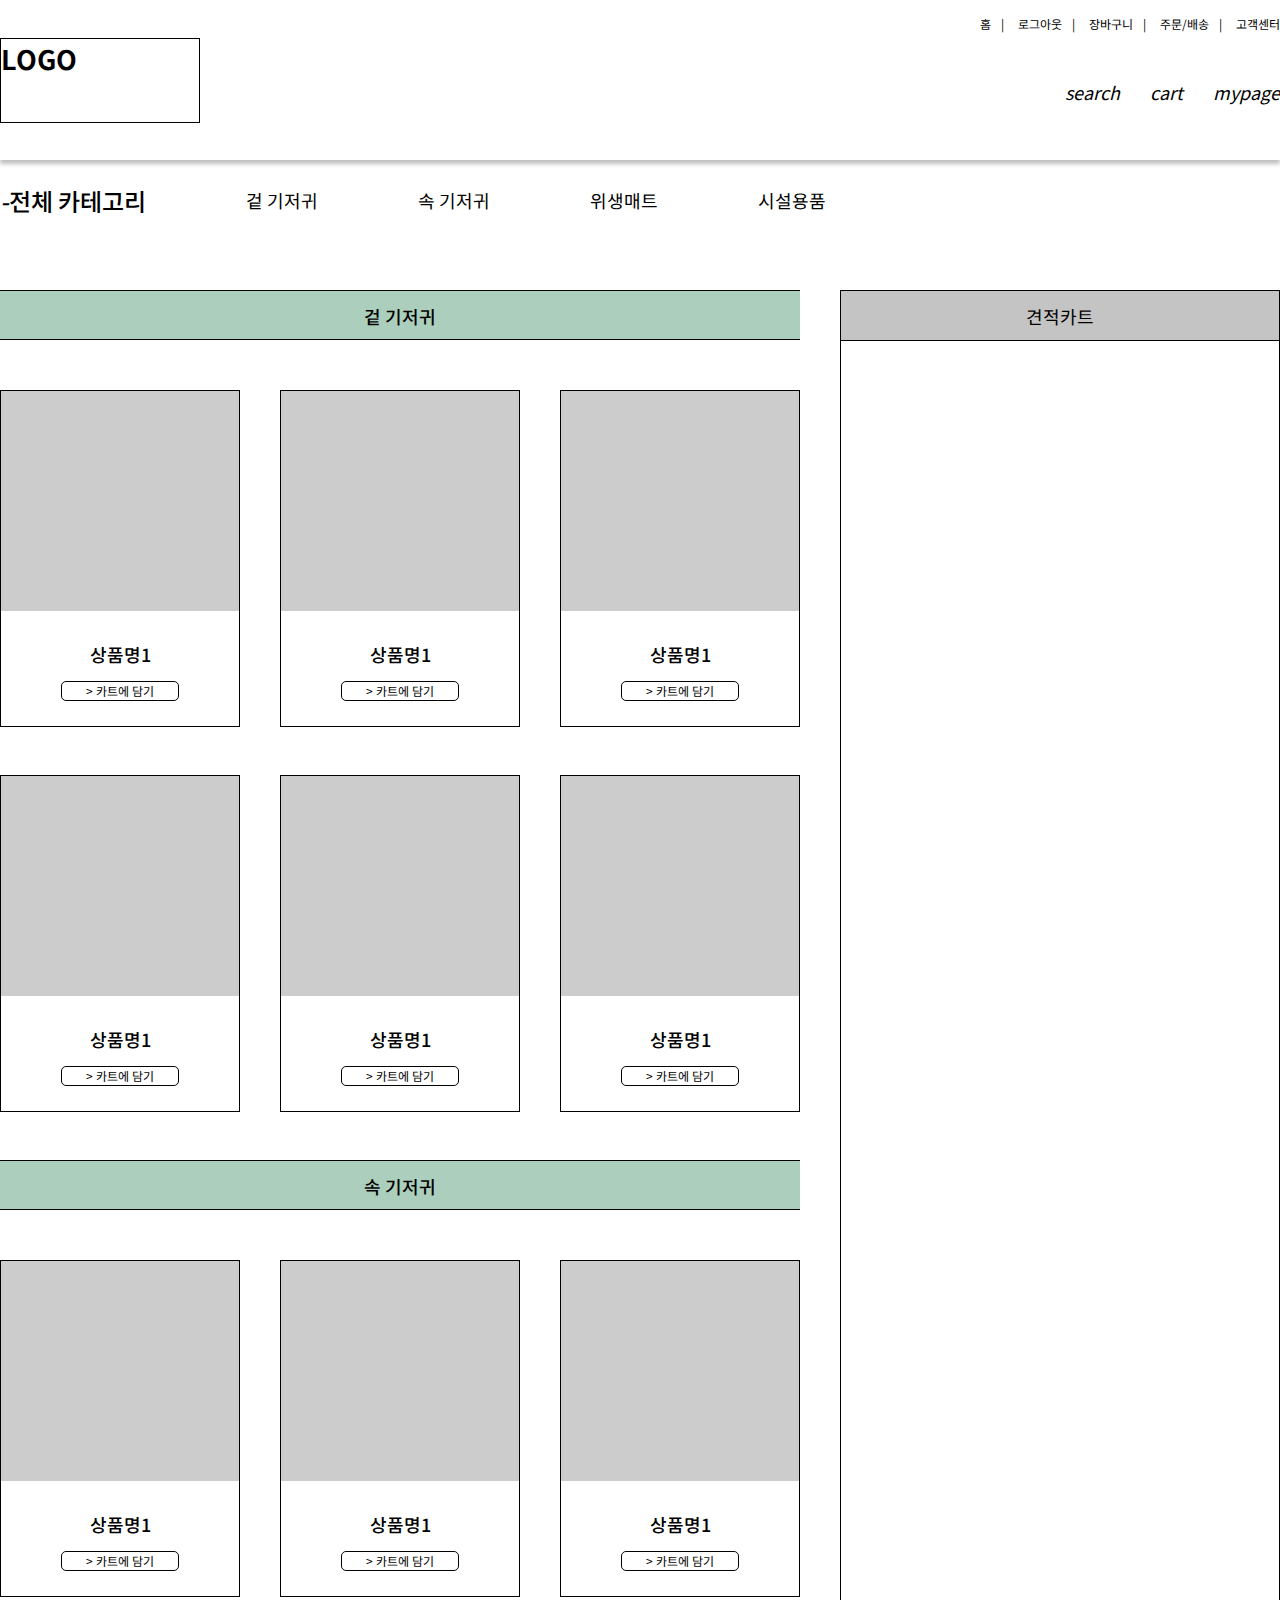
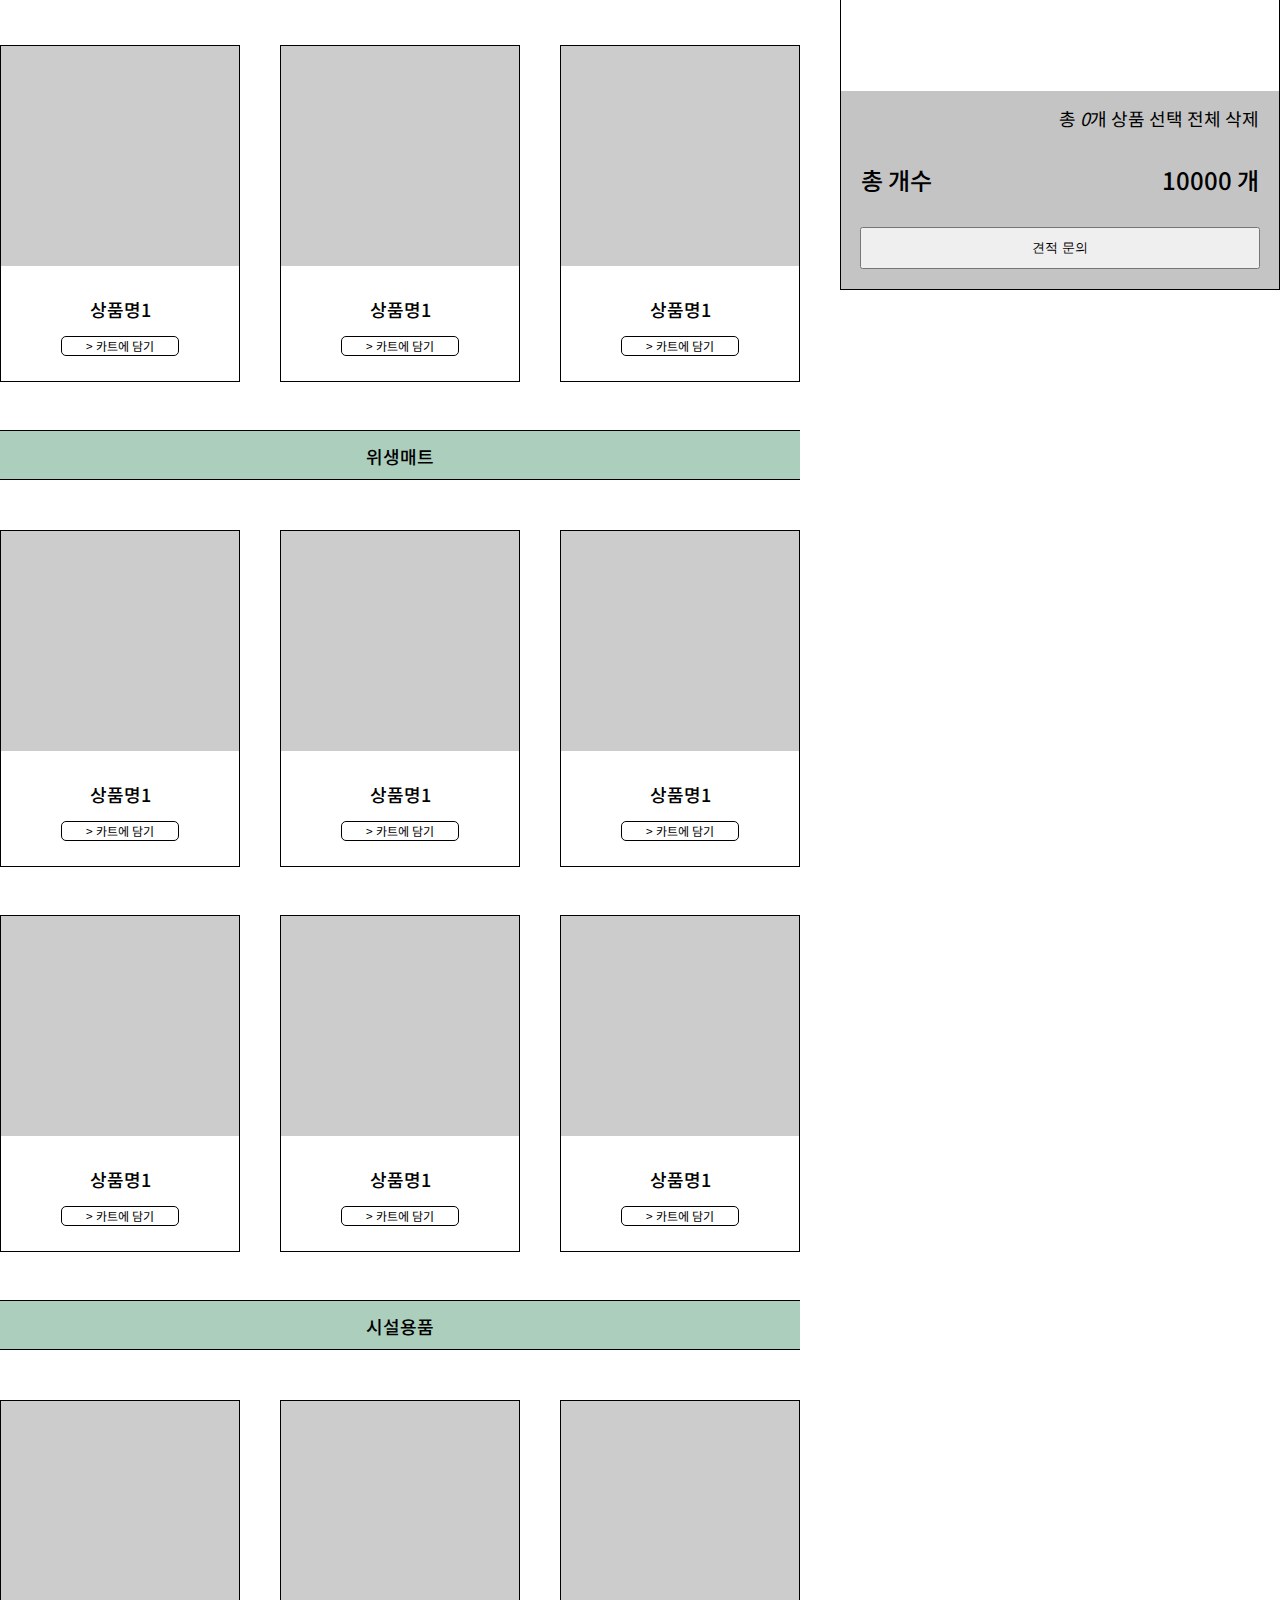
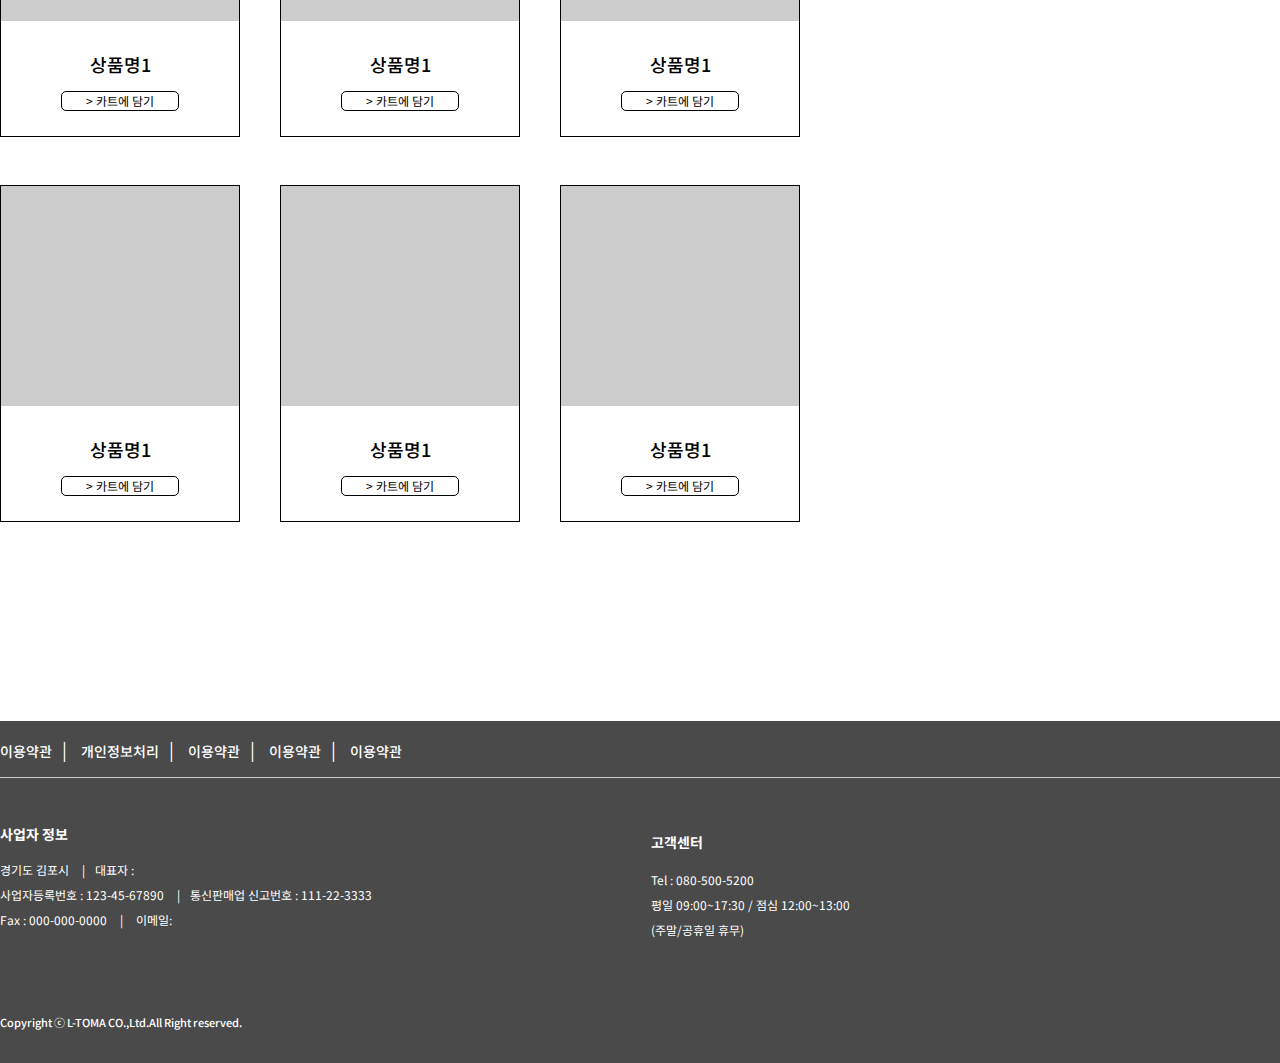
==== index.html @ 598b38d7 "Add files via upload" ====
<!DOCTYPE html>
<html lang="en">
<head>
    <meta charset="UTF-8">
    <meta http-equiv="X-UA-Compatible" content="IE=edge">
    <meta name="viewport" content="width=device-width, initial-scale=1.0">
    <title>logo</title>
    <link href="https://fonts.googleapis.com/css2?family=Noto+Sans+KR:wght@400;500;700&display=swap" rel="stylesheet">
    <link rel="stylesheet" href="style.css">
</head>
<body>
    <section id="head">
        <header>
            <h2 class="logo">
                <a href="#">
                    LOGO
                </a>
            </h2>
            <nav id="top-menu">
                <a href="#">홈</a><span>|</span>
                <a href="#">로그아웃</a><span>|</span>
                <a href="#">장바구니</a><span>|</span>
                <a href="#">주문/배송</a><span>|</span>
                <a href="#">고객센터</a>
            </nav>
            <nav id="gnb">
                <ul>
                    <li><a href="#"><i>search</i></a></li>
                    <li><a href="#"><i>cart</i></a></li>
                    <li><a href="#"><i>mypage</i></a></li>
                </ul>
            </nav>
        </header>
    </section>
    <section id="menu">
        <nav id="category">
            <ul>
                <li class="category-all"><a href="#"><i>-</i>전체 카테고리</a></li>
                <li><a href="#">겉 기저귀</a></li>
                <li><a href="#">속 기저귀</a></li>
                <li><a href="#">위생매트</a></li>
                <li><a href="#">시설용품</a></li>
            </ul>
        </nav>
    </section>

    <section id="contents">
        <div class="product">
            <div class="product-list">
                <div class="main-title">
                    <h2>겉 기저귀</h2>
                </div>
                <div class="item-list">
                    <ul>
                        <li>
                            <div class="card">
                                <a href="#">
                                    <div class="card-img">
                                        <img src="images/" alt="">
                                    </div>
                                    <div class="card-info">
                                        <div class="card-info-name"><a href="#"> 상품명1</a></div>
                                        <div class="card-info-cart"><p>&gt; 카트에 담기</p></div>
                                    </div>
                                </a>
                            </div>
                        </li>
                        <li>
                            <div class="card">
                                <a href="#">
                                    <div class="card-img">
                                        <img src="images/" alt="">
                                    </div>
                                    <div class="card-info">
                                        <div class="card-info-name">상품명1</div>
                                        <div class="card-info-cart"><p>&gt; 카트에 담기</p></div>
                                    </div>
                                </a>
                            </div>
                        </li>
                        <li>
                            <div class="card">
                                <a href="#">
                                    <div class="card-img">
                                        <img src="images/" alt="">
                                    </div>
                                    <div class="card-info">
                                        <div class="card-info-name">상품명1</div>
                                        <div class="card-info-cart"><p>&gt; 카트에 담기</p></div>
                                    </div>
                                </a>
                            </div>
                        </li>
                        <li>
                            <div class="card">
                                <a href="#">
                                    <div class="card-img">
                                        <img src="images/" alt="">
                                    </div>
                                    <div class="card-info">
                                        <div class="card-info-name">상품명1</div>
                                        <div class="card-info-cart"><p>&gt; 카트에 담기</p></div>
                                    </div>
                                </a>
                            </div>
                        </li>
                        <li>
                            <div class="card">
                                <a href="#">
                                    <div class="card-img">
                                        <img src="images/" alt="">
                                    </div>
                                    <div class="card-info">
                                        <div class="card-info-name">상품명1</div>
                                        <div class="card-info-cart"><p>&gt; 카트에 담기</p></div>
                                    </div>
                                </a>
                            </div>
                        </li>
                        <li>
                            <div class="card">
                                <a href="#">
                                    <div class="card-img">
                                        <img src="images/" alt="">
                                    </div>
                                    <div class="card-info">
                                        <div class="card-info-name">상품명1</div>
                                        <div class="card-info-cart"><p>&gt; 카트에 담기</p></div>
                                    </div>
                                </a>
                            </div>
                        </li>
                    </ul>
                </div>
            </div>
            <div class="product">
                <div class="main-title">
                    <h2>속 기저귀</h2>
                </div>
                <div class="item-list">
                    <ul>
                        <li>
                            <div class="card">
                                <a href="#">
                                    <div class="card-img">
                                        <img src="images/" alt="">
                                    </div>
                                    <div class="card-info">
                                        <div class="card-info-name">상품명1</div>
                                        <div class="card-info-cart"><p>&gt; 카트에 담기</p></div>
                                    </div>
                                </a>
                            </div>
                        </li>
                        <li>
                            <div class="card">
                                <a href="#">
                                    <div class="card-img">
                                        <img src="images/" alt="">
                                    </div>
                                    <div class="card-info">
                                        <div class="card-info-name">상품명1</div>
                                        <div class="card-info-cart"><p>&gt; 카트에 담기</p></div>
                                    </div>
                                </a>
                            </div>
                        </li>
                        <li>
                            <div class="card">
                                <a href="#">
                                    <div class="card-img">
                                        <img src="images/" alt="">
                                    </div>
                                    <div class="card-info">
                                        <div class="card-info-name">상품명1</div>
                                        <div class="card-info-cart"><p>&gt; 카트에 담기</p></div>
                                    </div>
                                </a>
                            </div>
                        </li>
                        <li>
                            <div class="card">
                                <a href="#">
                                    <div class="card-img">
                                        <img src="images/" alt="">
                                    </div>
                                    <div class="card-info">
                                        <div class="card-info-name">상품명1</div>
                                        <div class="card-info-cart"><p>&gt; 카트에 담기</p></div>
                                    </div>
                                </a>
                            </div>
                        </li>
                        <li>
                            <div class="card">
                                <a href="#">
                                    <div class="card-img">
                                        <img src="images/" alt="">
                                    </div>
                                    <div class="card-info">
                                        <div class="card-info-name">상품명1</div>
                                        <div class="card-info-cart"><p>&gt; 카트에 담기</p></div>
                                    </div>
                                </a>
                            </div>
                        </li>
                        <li>
                            <div class="card">
                                <a href="#">
                                    <div class="card-img">
                                        <img src="images/" alt="">
                                    </div>
                                    <div class="card-info">
                                        <div class="card-info-name">상품명1</div>
                                        <div class="card-info-cart"><p>&gt; 카트에 담기</p></div>
                                    </div>
                                </a>
                            </div>
                        </li>
                    </ul>
                </div>
            </div>
            <div class="product">
                <div class="main-title">
                    <h2>위생매트</h2>
                </div>
                <div class="item-list">
                    <ul>
                        <li>
                            <div class="card">
                                <a href="#">
                                    <div class="card-img">
                                        <img src="images/" alt="">
                                    </div>
                                    <div class="card-info">
                                        <div class="card-info-name">상품명1</div>
                                        <div class="card-info-cart"><p>&gt; 카트에 담기</p></div>
                                    </div>
                                </a>
                            </div>
                        </li>
                        <li>
                            <div class="card">
                                <a href="#">
                                    <div class="card-img">
                                        <img src="images/" alt="">
                                    </div>
                                    <div class="card-info">
                                        <div class="card-info-name">상품명1</div>
                                        <div class="card-info-cart"><p>&gt; 카트에 담기</p></div>
                                    </div>
                                </a>
                            </div>
                        </li>
                        <li>
                            <div class="card">
                                <a href="#">
                                    <div class="card-img">
                                        <img src="images/" alt="">
                                    </div>
                                    <div class="card-info">
                                        <div class="card-info-name">상품명1</div>
                                        <div class="card-info-cart"><p>&gt; 카트에 담기</p></div>
                                    </div>
                                </a>
                            </div>
                        </li>
                        <li>
                            <div class="card">
                                <a href="#">
                                    <div class="card-img">
                                        <img src="images/" alt="">
                                    </div>
                                    <div class="card-info">
                                        <div class="card-info-name">상품명1</div>
                                        <div class="card-info-cart"><p>&gt; 카트에 담기</p></div>
                                    </div>
                                </a>
                            </div>
                        </li>
                        <li>
                            <div class="card">
                                <a href="#">
                                    <div class="card-img">
                                        <img src="images/" alt="">
                                    </div>
                                    <div class="card-info">
                                        <div class="card-info-name">상품명1</div>
                                        <div class="card-info-cart"><p>&gt; 카트에 담기</p></div>
                                    </div>
                                </a>
                            </div>
                        </li>
                        <li>
                            <div class="card">
                                <a href="#">
                                    <div class="card-img">
                                        <img src="images/" alt="">
                                    </div>
                                    <div class="card-info">
                                        <div class="card-info-name">상품명1</div>
                                        <div class="card-info-cart"><p>&gt; 카트에 담기</p></div>
                                    </div>
                                </a>
                            </div>
                        </li>
                    </ul>
                </div>
            </div>
            <div class="product">
                <div class="main-title">
                    <h2>시설용품</h2>
                </div>
                <div class="item-list">
                    <ul>
                        <li>
                            <div class="card">
                                <a href="#">
                                    <div class="card-img">
                                        <img src="images/" alt="">
                                    </div>
                                    <div class="card-info">
                                        <div class="card-info-name">상품명1</div>
                                        <div class="card-info-cart"><p>&gt; 카트에 담기</p></div>
                                    </div>
                                </a>
                            </div>
                        </li>
                        <li>
                            <div class="card">
                                <a href="#">
                                    <div class="card-img">
                                        <img src="images/" alt="">
                                    </div>
                                    <div class="card-info">
                                        <div class="card-info-name">상품명1</div>
                                        <div class="card-info-cart"><p>&gt; 카트에 담기</p></div>
                                    </div>
                                </a>
                            </div>
                        </li>
                        <li>
                            <div class="card">
                                <a href="#">
                                    <div class="card-img">
                                        <img src="images/" alt="">
                                    </div>
                                    <div class="card-info">
                                        <div class="card-info-name">상품명1</div>
                                        <div class="card-info-cart"><p>&gt; 카트에 담기</p></div>
                                    </div>
                                </a>
                            </div>
                        </li>
                        <li>
                            <div class="card">
                                <a href="#">
                                    <div class="card-img">
                                        <img src="images/" alt="">
                                    </div>
                                    <div class="card-info">
                                        <div class="card-info-name">상품명1</div>
                                        <div class="card-info-cart"><p>&gt; 카트에 담기</p></div>
                                    </div>
                                </a>
                            </div>
                        </li>
                        <li>
                            <div class="card">
                                <a href="#">
                                    <div class="card-img">
                                        <img src="images/" alt="">
                                    </div>
                                    <div class="card-info">
                                        <div class="card-info-name">상품명1</div>
                                        <div class="card-info-cart"><p>&gt; 카트에 담기</p></div>
                                    </div>
                                </a>
                            </div>
                        </li>
                        <li>
                            <div class="card">
                                <a href="#">
                                    <div class="card-img">
                                        <img src="images/" alt="">
                                    </div>
                                    <div class="card-info">
                                        <div class="card-info-name">상품명1</div>
                                        <div class="card-info-cart"><p>&gt; 카트에 담기</p></div>
                                    </div>
                                </a>
                            </div>
                        </li>
                    </ul>
                </div>
            </div>
        </div>
        <div class="cart">
            <div class="cart-title">
                <h2>견적카트</h2>
            </div>
            <div class="estimateMainWish"></div>
            <div class="cart-total">
                <div class="cart-top-area">
                    <span>총 <em>0</em>개 상품 선택</span>
                    <a href="#" onclick="estimateMainWish.reset(); return false;" class="btn-delete">전체 삭제</a>
                </div>
                <div class="cart-total-price">
                    <h3>총 개수</h3>
                    <p class="cart-total-price-won"><span id="totalprice">10000</span> 개</p>
                </div>
                <div class="cart-total-go">
                    <ul>
                        <li><button>견적 문의</button></li>
                    </ul>
                </div>
            </div>
        </div>
    </section>

    <footer>
        <div id="footer">
            <div class="footer-top">
                <a href="#">이용약관</a><span>|</span>
                <a href="#">개인정보처리</a><span>|</span>
                <a href="#">이용약관</a><span>|</span>
                <a href="#">이용약관</a><span>|</span>
                <a href="#">이용약관</a>
            </div>
            <div class="footer-middle">
                <div class="footer-left">
                    <h3>사업자 정보</h3>
                    <address>
                        <ul>
                            <li>경기도 김포시 <span>|</span>대표자 : </li>
                            <li>사업자등록번호 : 123-45-67890 <span>|</span>통신판매업 신고번호 : 111-22-3333</li>
                            <li>Fax : 000-000-0000 <span>|</span>     이메일:</li>
                        </ul>
                    </address>
                </div>
                <div class="footer-right">
                    <h3><a href="#">
                        고객센터</a></h3>
                    <address>
                        <ul>
                            <li>Tel : 080-500-5200
                            </li>
                            <li>평일 09:00~17:30 / 점심 12:00~13:00</li>
                            <li>(주말/공휴일 휴무)</li>
                        </ul>
                    </address>
                </div>
            </div>
            <div class="footer-bottom">
                <p>Copyright  ⓒ L-TOMA CO.,Ltd.All Right reserved.</p>
            </div>
        </div>
    </footer>
</body>
</html>
---- style.css ----
* {
    margin: 0;
    padding: 0;
    box-sizing: border-box;
}

ul {
    list-style-type: none;
}

a {
    text-decoration: none;
    color: #000;
}

body {
    font-family: 'Noto Sans KR', sans-serif;
    font-weight: 400;
    font-size: 18px;

}

#head {
    width: 100%;
    box-shadow: 0px 4px 4px rgba(0, 0, 0, 0.25);
}

header {
    width: 1280px;
    /* background: #ccc; */
    height: 160px;
    margin: 0 auto;
    position: relative;
}

header .logo {
    width: 200px;
    height: 85px;
    position: absolute;
    top: 38px;
    left: 0px;
    border: 1px solid #000;
}

header #top-menu {
    position: absolute;
    right: 0;
    top: 8px;
}

#top-menu span {
    margin-right: 10px;
    margin-left: 10px;
    font-size: 12px;
}

#top-menu a {
    font-size: 12px;
}

#gnb {
    position: absolute;
    right: 0;
    top: 79px;
}

#gnb > ul > li {
    float: left;
    margin-left: 30px;
    /* min-width: 100px; */
    /* text-align: center; */
    
}

#menu #category {
    width: 1280px;
    height: 80px;
    margin: 0 auto;
    margin-bottom: 50px;
}

#category > ul > li {
    float: left;
    margin-right: 100px;
    text-align: center;
    padding-top: 27px;
}

#category > ul > .category-all > a {
    font-size: 24px;
    font-weight: 500;
}

#category > ul > .category-all {
    padding-top: 23px;
}

/* 컨텐츠 영역 */
#contents {
    width: 1280px;
    height: 3431px;
    margin: 0 auto;
    margin-bottom: 200px;
}

.product {
    width: 800px;
    float: left;
    margin-right: 40px;
    /* background: #ccc; */
}

.product .main-title {
    text-align: center;
    height: 50px;
    border-top: 1px solid #000;
    border-bottom: 1px solid #000;
    padding-top: 12px;
    background: #accebc;
    margin-bottom: 50px;
}

.product .main-title h2 {
    font-weight: 500;
    font-size: 18px;
}

.item-list ul li {
    width: 240px;
    height: 335px;
    margin-right: 40px;
    float: left;
}

.item-list ul li:nth-child(3n) {
    margin-right: 0;
}

.card {
    border: 1px solid #000;
}

.item-list > ul > li {
    margin-bottom: 50px;
}

.card .card-img {
    width: 238px;
    height: 220px;
    background: #ccc;
}

.card .card-info {
    padding-top: 30px;
    padding-bottom: 25px;
    text-align: center;
}

.card .card-info .card-info-name {
    font-weight: 500;
    font-size: 18px;
    margin-bottom: 14px;
}

.card .card-info .card-info-cart {
    width: 118px;
    height: 20px;
    margin: 0 auto;
    text-align: center;
    border: 1px solid #000;
    border-radius: 5px;
}

.card .card-info .card-info-cart p {
    font-weight: 400;
    font-size: 12px;
}

.cart {
    float: left;
    width: 440px;
    height: 1600px;
    background: #c4c4c4;
    border: 1px solid #000;
}

.cart > .cart-title {
    height: 50px;
    text-align: center;
    background: #c4c4c4;
    padding-top: 12px;
    border-bottom: 1px solid #000;
}

.cart > .cart-title > h2 {
    font-weight: 400;
    font-size: 18px;
}

.cart > .estimateMainWish {
    height: 1350px;
    background: #fff;
}

.cart > .cart-total {
    height: 197px;
}

.cart-total > .cart-top-area {
    text-align: right;
    margin-top: 14px;
    margin-right: 20px;
}

.cart-total > .cart-total-price {
    margin-top: 31px;
    height: 35px;

}

.cart-total > .cart-total-price > h3 {
    margin-left: 20px;
    font-weight: 500;
    font-size: 24px;
    float: left;
}

.cart-total > .cart-total-price > .cart-total-price-won {
    font-weight: 500;
    font-size: 24px;
    float: right;
    margin-right: 20px;
    
}

.cart-total > .cart-total-go {
    margin-top: 30px;
    text-align: center;
}

.cart-total > .cart-total-go button {
    padding: 10px;
    width: 400px;
}

/* 푸터 */
footer {
    background: #4a4a4a;
    width: 100%;
}

#footer {
    width: 1280px;
    height: 342px;
    margin: 0 auto;
    color: #fff;
}

.footer-top {
    padding-top: 15px;
    padding-bottom: 15px;
    border-bottom: 1px solid #ccc;
}

.footer-top > a {
    font-size: 14px;
    font-weight: 500;
}

.footer-top > span {
    margin-left: 10px;
    margin-right: 10px;
    font-weight: 14px;
}

.footer-middle{
    height: 200px;
    padding: 46px 0;
}

.footer-left {
    float: left;
    margin-right: 279px;
}

address > ul > li > span {
    margin-right: 10px;
    margin-left: 10px;
    font-size: 12px;
}

.footer-left > h3 {
    font-size: 14px;
    font-weight: 700;
    margin-bottom: 13px;
}

.footer-left > address > ul > li {
    font-size: 12px;
    font-weight: 400;
    line-height: 25px;
    font-style: normal;
}

.footer-right {
    float: left;
}

.footer-right > h3 > a {
    font-size: 14px;
    font-weight: 700;
}

.footer-right > h3 {
    margin-bottom: 13px;
}

.footer-right > address > ul > li {
    font-size: 12px;
    font-weight: 400;
    line-height: 25px;
    font-style: normal;
}

footer > span {
    color: #fff;
}

#footer a {
    color: #fff;
}

.footer-bottom {
    margin-top: 36px;
}

.footer-bottom > p {
    font-weight: 500;
    font-size: 11px;
}
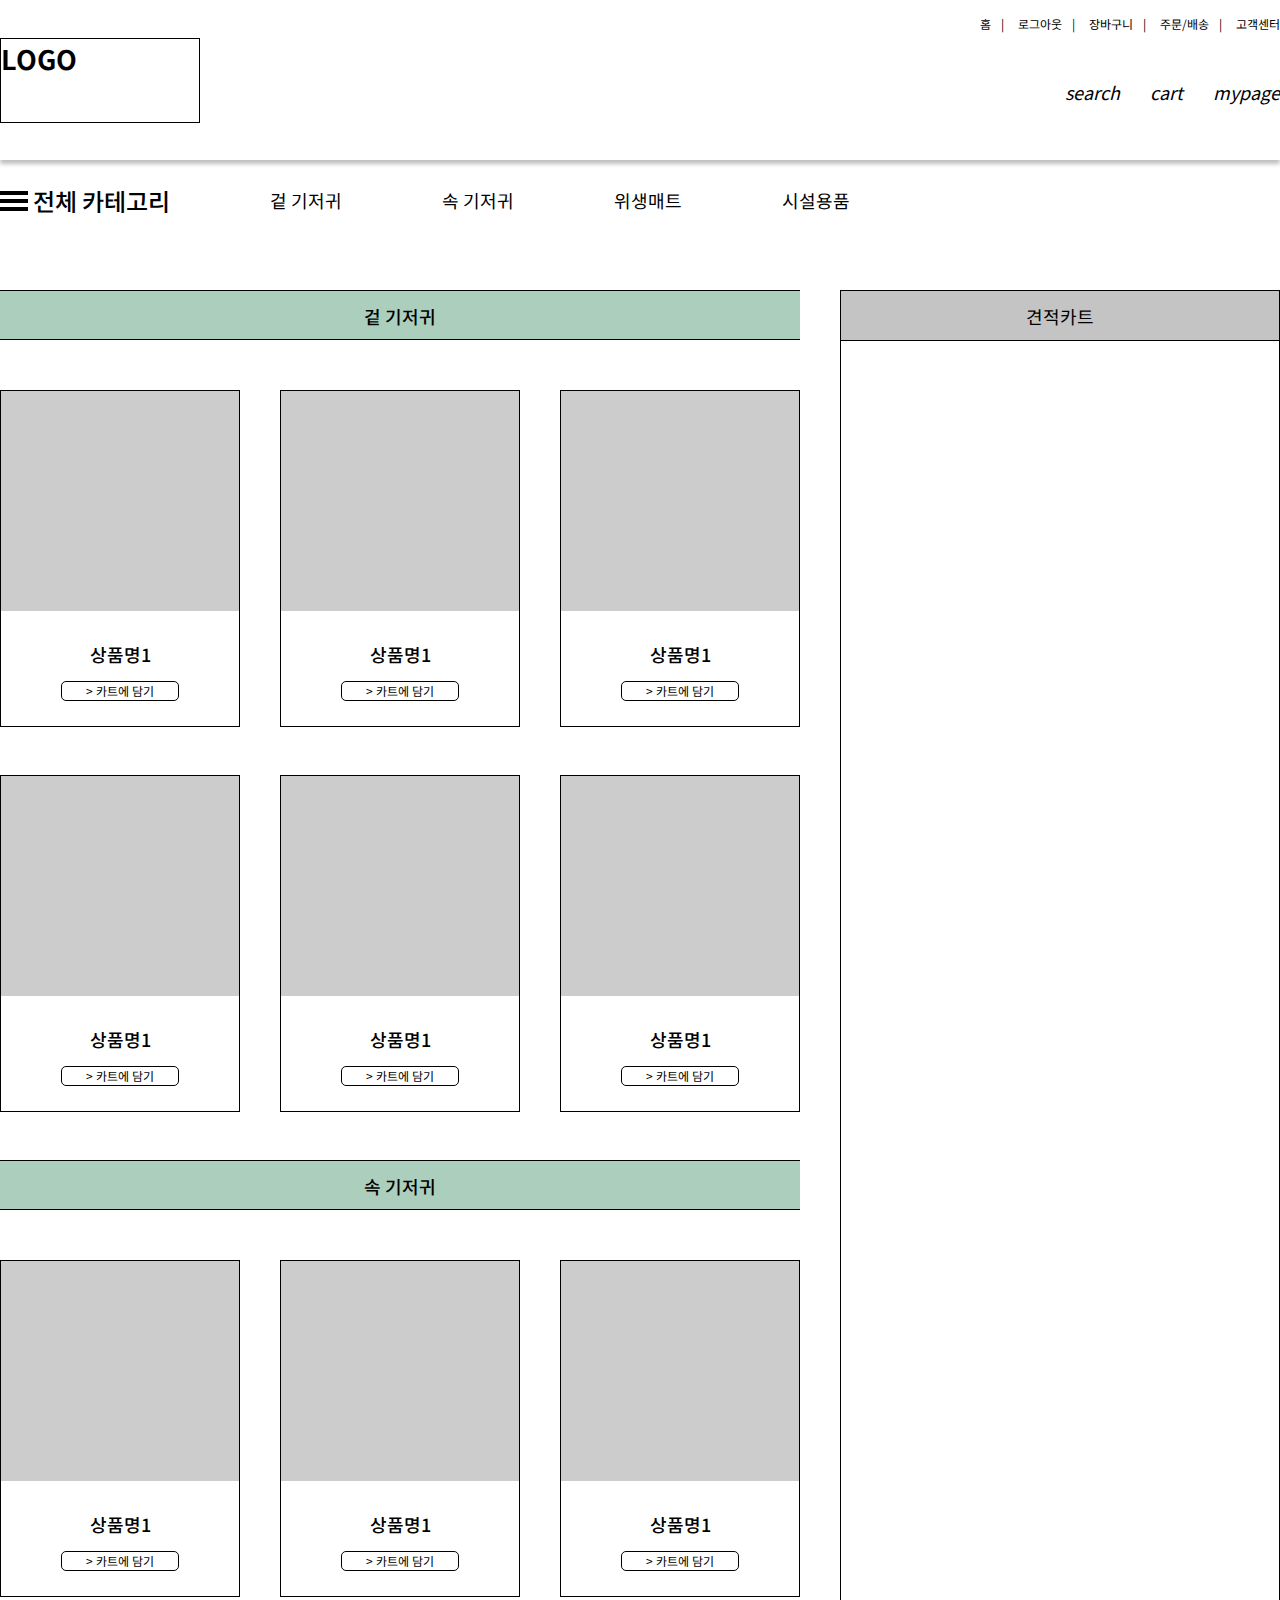
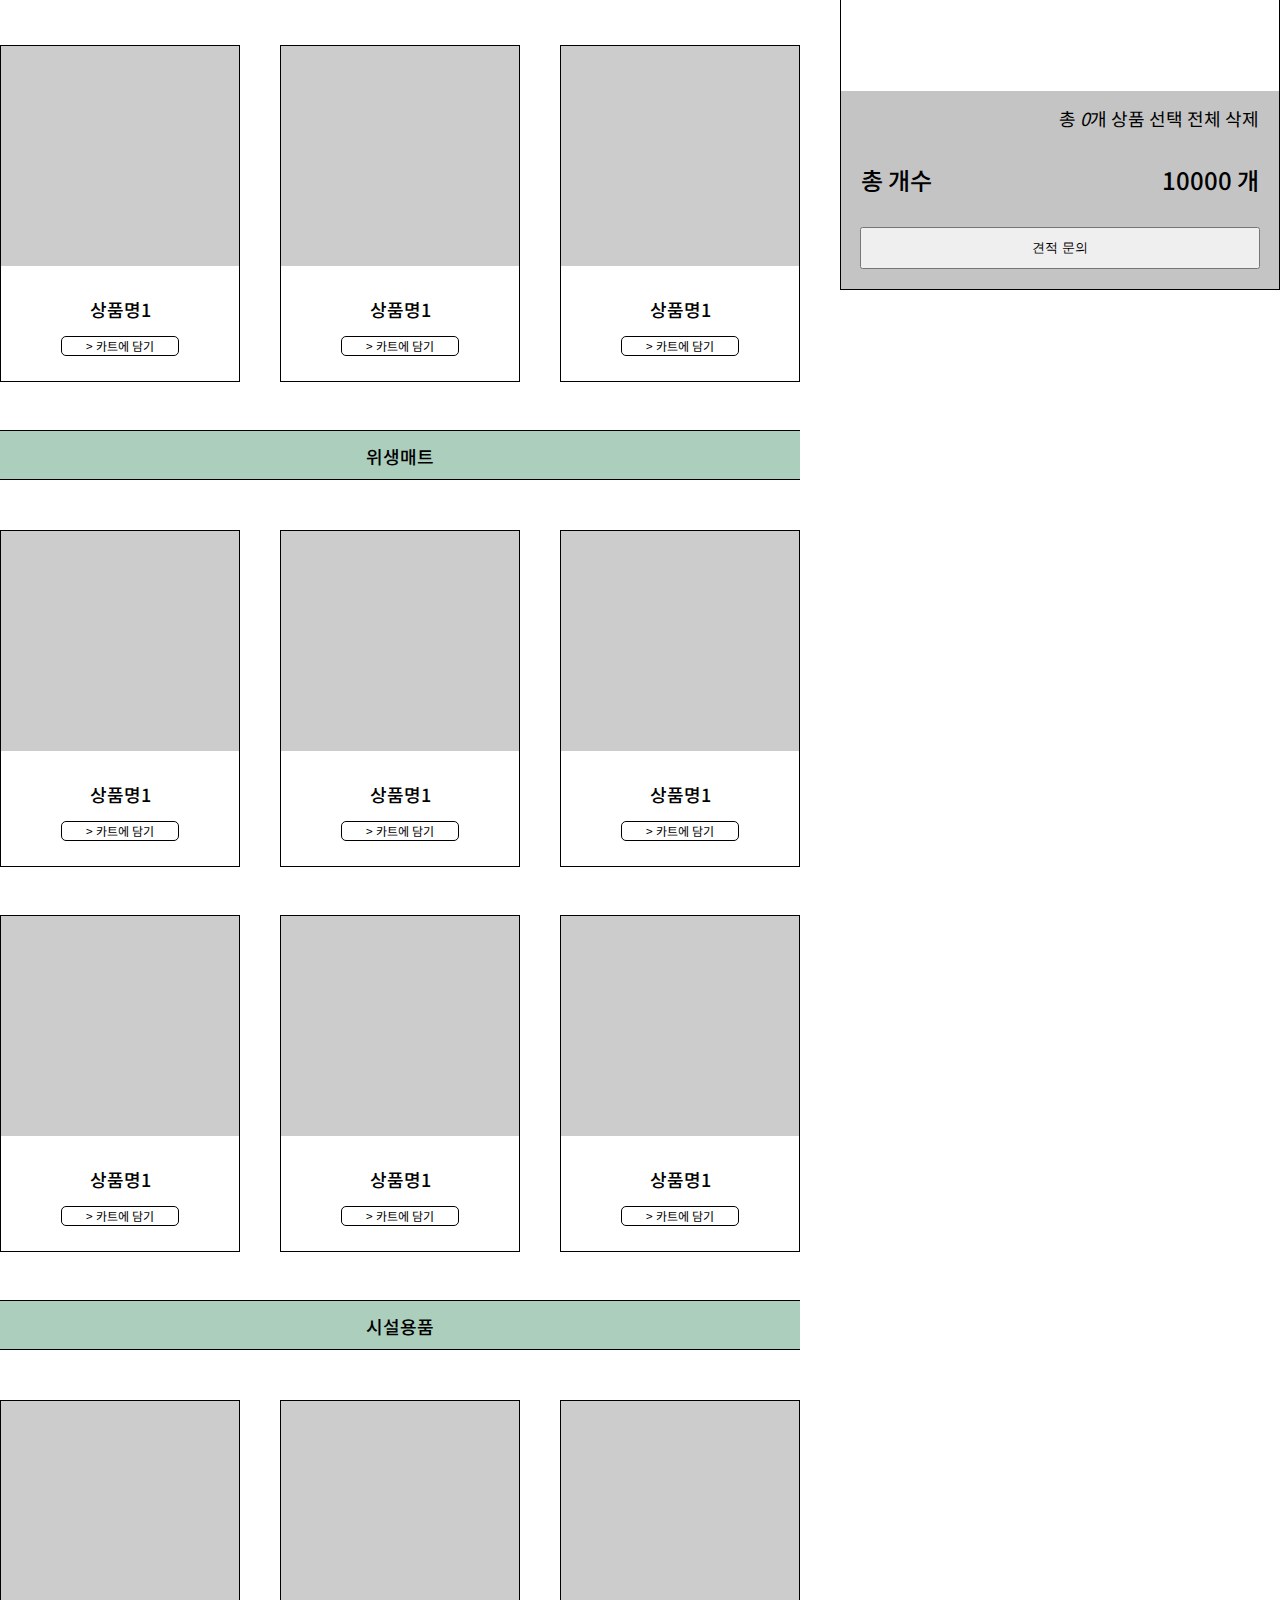
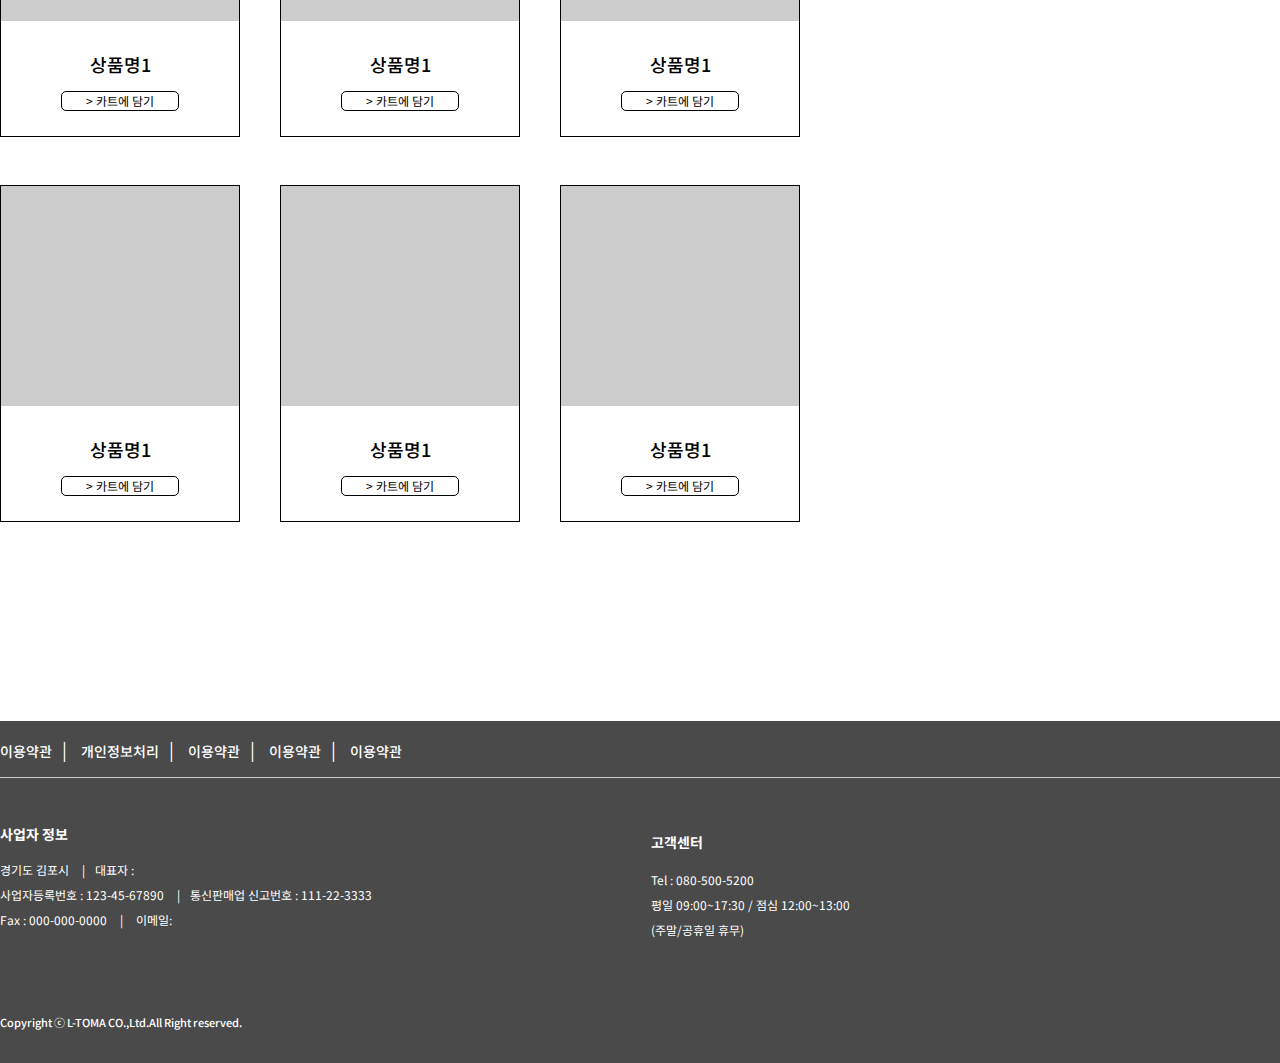
==== commit ffa41098: "Add files via upload" ====
--- a/index.html
+++ b/index.html
@@ -35,7 +35,7 @@
     <section id="menu">
         <nav id="category">
             <ul>
-                <li class="category-all"><a href="#"><i>-</i>전체 카테고리</a></li>
+                <li class="category-all"><a href="#"><img src="toggle-menu.svg" alt=""> 전체 카테고리</a></li>
                 <li><a href="#">겉 기저귀</a></li>
                 <li><a href="#">속 기저귀</a></li>
                 <li><a href="#">위생매트</a></li>
--- a/style.css
+++ b/style.css
@@ -69,7 +69,6 @@
     margin-left: 30px;
     /* min-width: 100px; */
     /* text-align: center; */
-    
 }
 
 #menu #category {
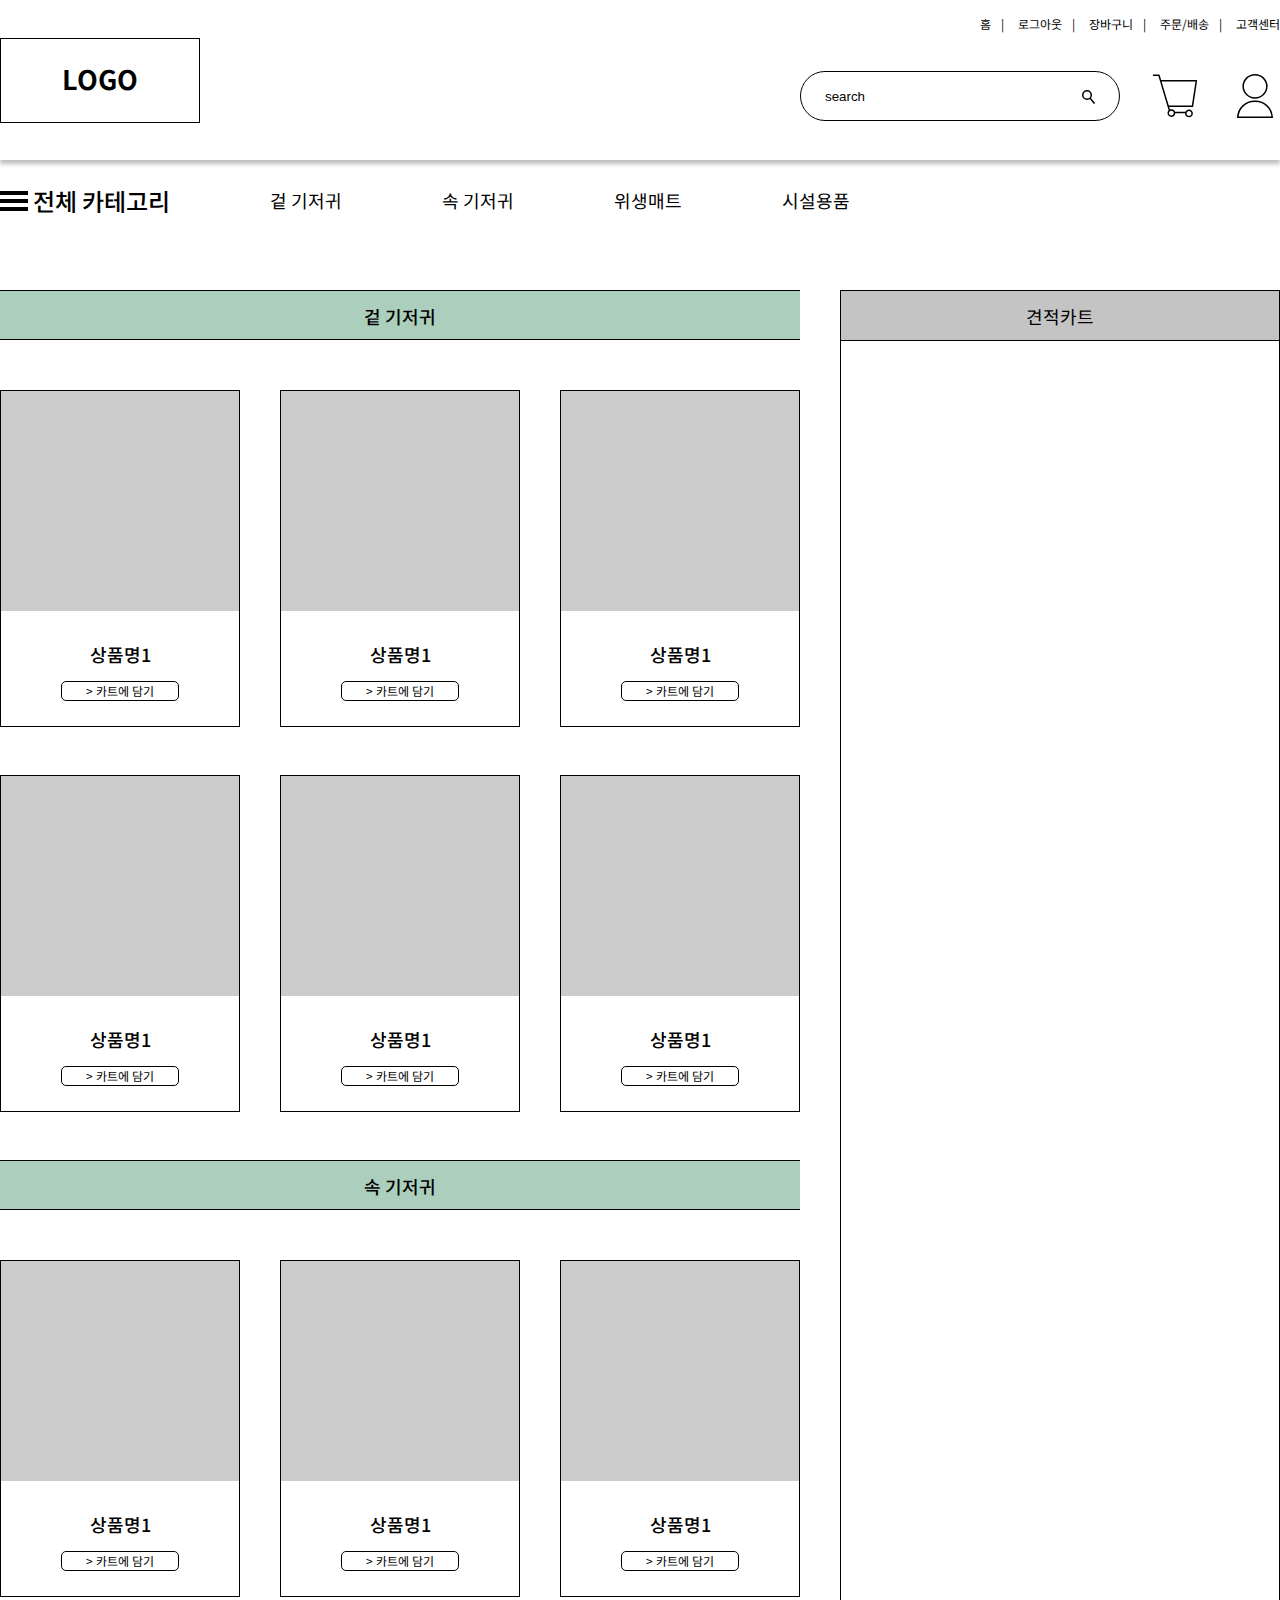
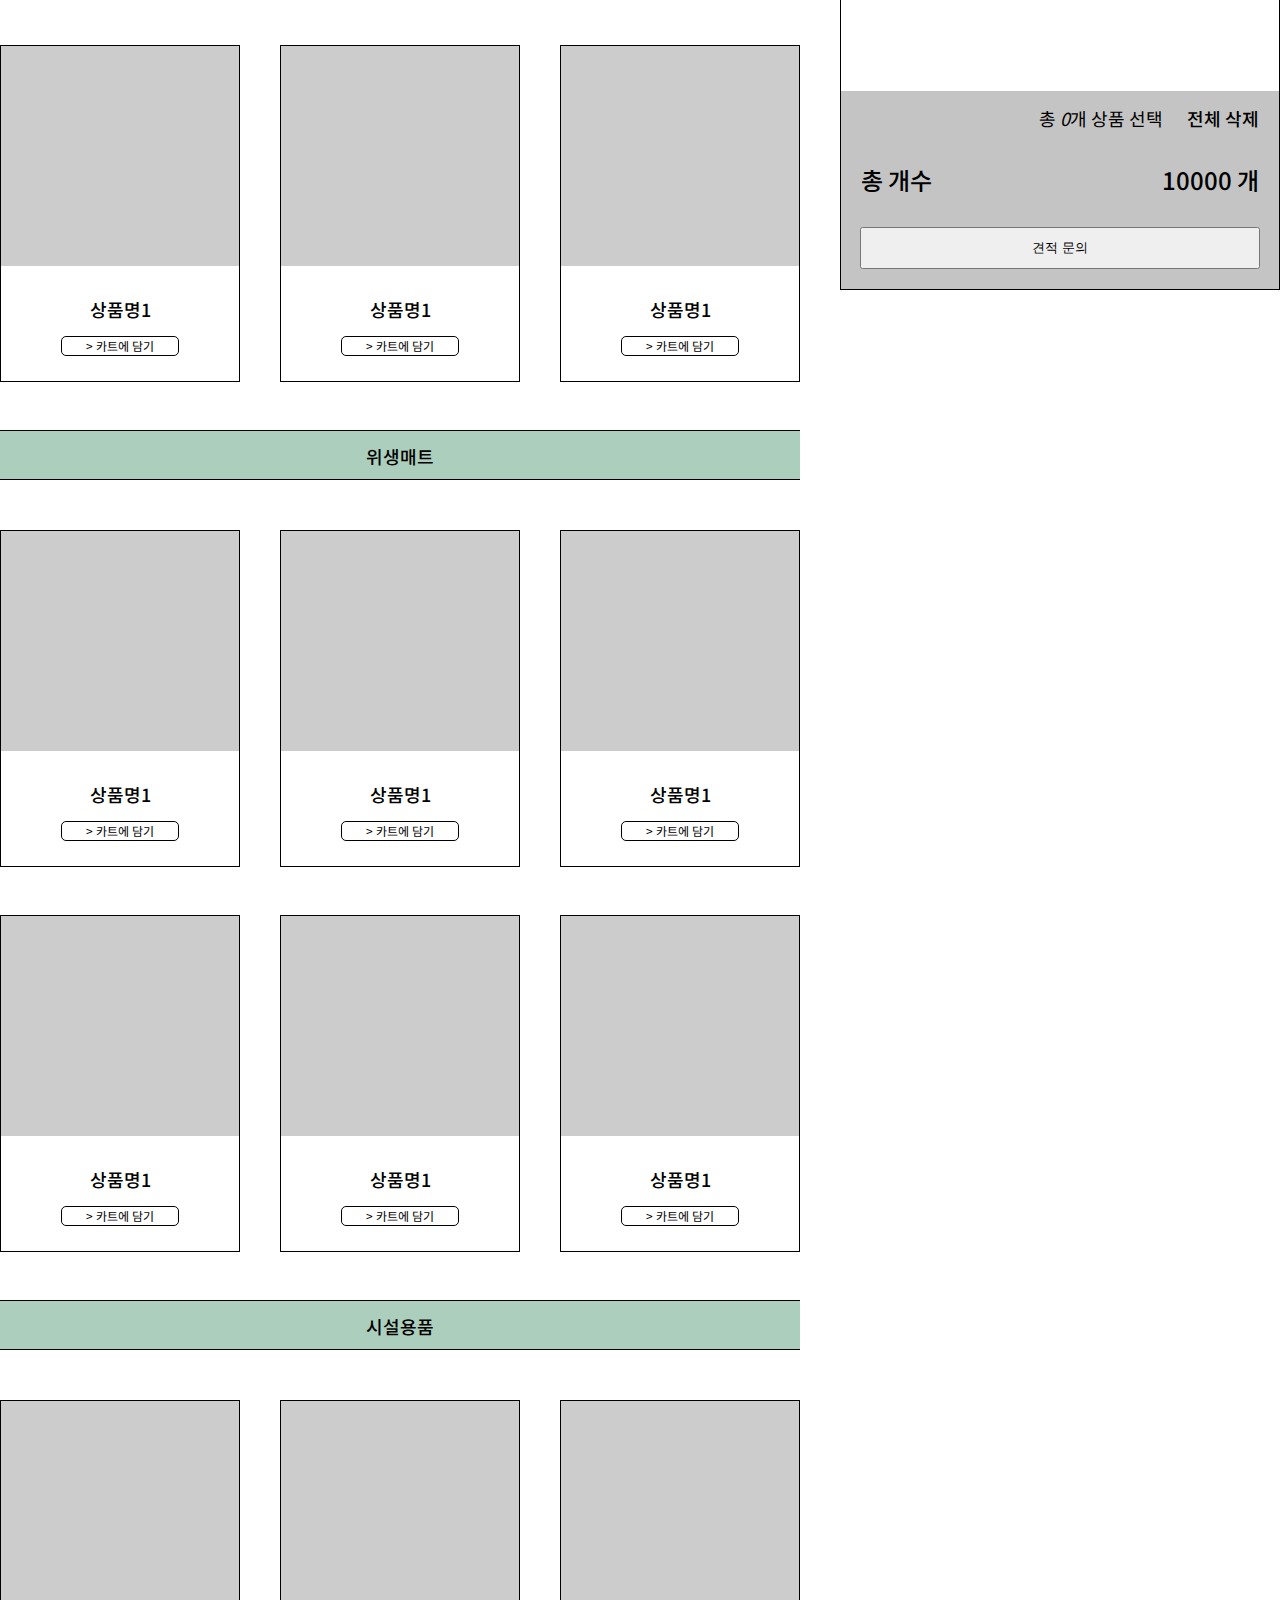
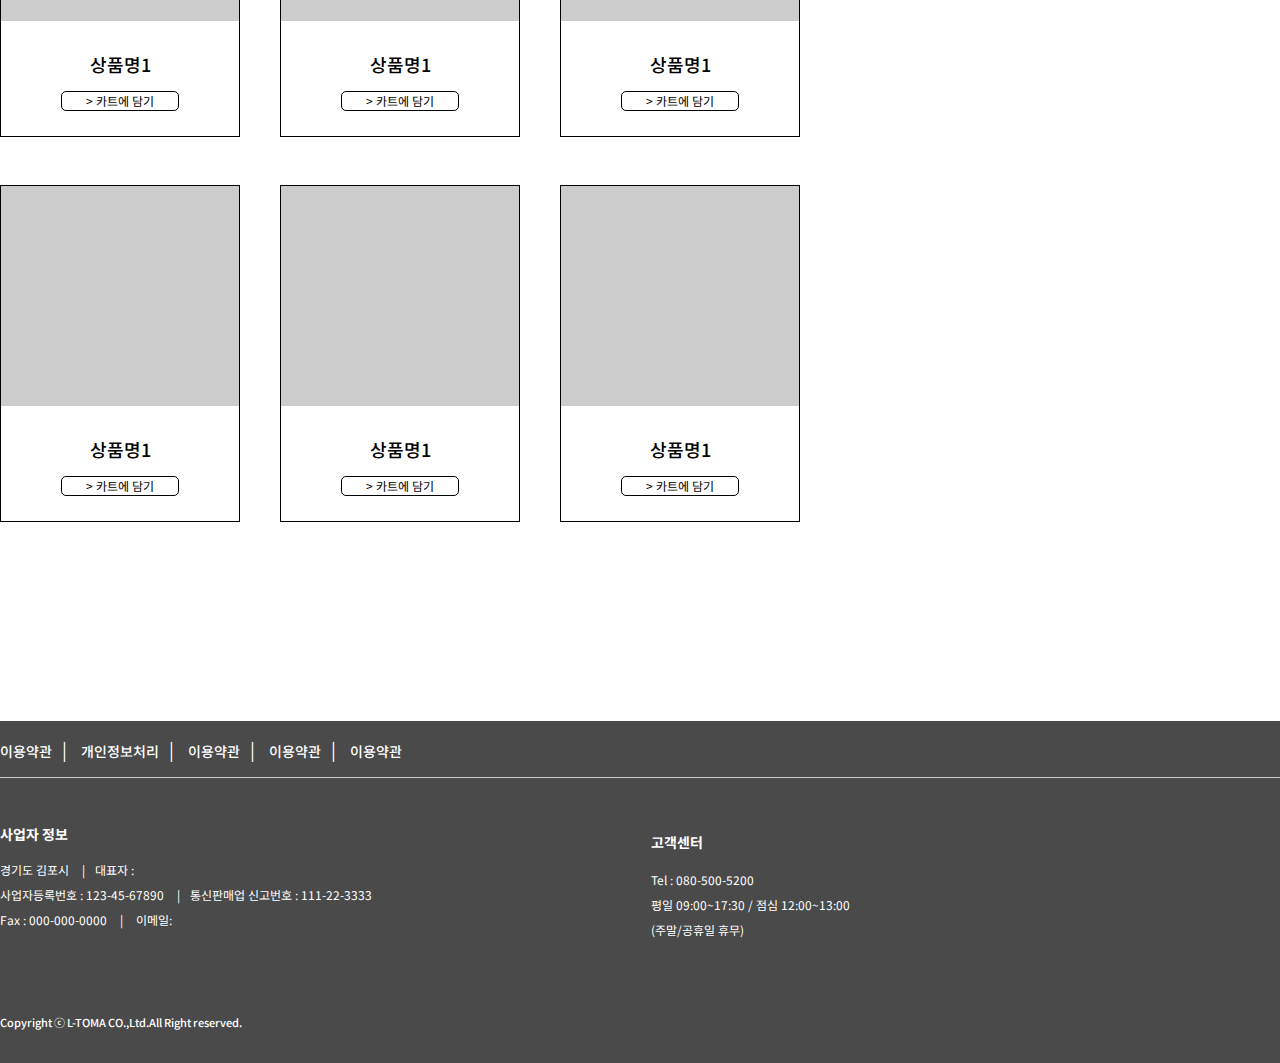
==== commit 15a34406: "Add files via upload" ====
--- a/index.html
+++ b/index.html
@@ -9,41 +9,48 @@
     <link rel="stylesheet" href="style.css">
 </head>
 <body>
-    <section id="head">
-        <header>
-            <h2 class="logo">
-                <a href="#">
-                    LOGO
-                </a>
-            </h2>
-            <nav id="top-menu">
-                <a href="#">홈</a><span>|</span>
-                <a href="#">로그아웃</a><span>|</span>
-                <a href="#">장바구니</a><span>|</span>
-                <a href="#">주문/배송</a><span>|</span>
-                <a href="#">고객센터</a>
-            </nav>
-            <nav id="gnb">
+    <div class="fixed">
+        <section id="head">
+            <header>
+                <nav id="top-menu">
+                    <a href="#">홈</a><span>|</span>
+                    <a href="#">로그아웃</a><span>|</span>
+                    <a href="#">장바구니</a><span>|</span>
+                    <a href="#">주문/배송</a><span>|</span>
+                    <a href="#">고객센터</a>
+                </nav>
+                <div class="header">
+                    <h2 class="logo">
+                        <a href="#">
+                            LOGO
+                        </a>
+                    </h2>
+                    <nav id="gnb">
+                        <ul>
+                            <li><form action="" class="search">
+                                <input type="text" value="search" class="search-text">
+                                <button type="submit" class="search-btn"><img src="./search.svg" alt=""></button>
+                            </form></li>
+                            <li><a href="#"><img src="./cart.svg" alt="" class="icon"></a></li>
+                            <li><a href="#"><img src="./mypage-icon.svg" alt="" class="icon"></a></li>
+                        </ul>
+                    </nav>
+                </div>
+            </header>
+        </section>
+        <section id="menu">
+            <nav id="category">
                 <ul>
-                    <li><a href="#"><i>search</i></a></li>
-                    <li><a href="#"><i>cart</i></a></li>
-                    <li><a href="#"><i>mypage</i></a></li>
+                    <li class="category-all"><a href="#"><img   src="toggle-menu.svg" alt=""> 전체 카테고리</a></li>
+                    <li><a href="#">겉 기저귀</a></li>
+                    <li><a href="#">속 기저귀</a></li>
+                    <li><a href="#">위생매트</a></li>
+                    <li><a href="#">시설용품</a></li>
                 </ul>
             </nav>
-        </header>
-    </section>
-    <section id="menu">
-        <nav id="category">
-            <ul>
-                <li class="category-all"><a href="#"><img src="toggle-menu.svg" alt=""> 전체 카테고리</a></li>
-                <li><a href="#">겉 기저귀</a></li>
-                <li><a href="#">속 기저귀</a></li>
-                <li><a href="#">위생매트</a></li>
-                <li><a href="#">시설용품</a></li>
-            </ul>
-        </nav>
-    </section>
-
+        </section>
+    </div>
+    <div class="toptop"></div>
     <section id="contents">
         <div class="product">
             <div class="product-list">
--- a/style.css
+++ b/style.css
@@ -17,12 +17,13 @@
     font-family: 'Noto Sans KR', sans-serif;
     font-weight: 400;
     font-size: 18px;
-
 }
 
 #head {
     width: 100%;
+    height: 160px;
     box-shadow: 0px 4px 4px rgba(0, 0, 0, 0.25);
+    box-shadow: ;
 }
 
 header {
@@ -40,6 +41,8 @@
     top: 38px;
     left: 0px;
     border: 1px solid #000;
+    text-align: center;
+    padding-top: 20px;
 }
 
 header #top-menu {
@@ -61,7 +64,7 @@
 #gnb {
     position: absolute;
     right: 0;
-    top: 79px;
+    top: 71px;
 }
 
 #gnb > ul > li {
@@ -69,6 +72,22 @@
     margin-left: 30px;
     /* min-width: 100px; */
     /* text-align: center; */
+}
+
+#gnb > ul > li > .search > .search-text {
+    padding-left: 24px;
+    width: 320px;
+    height: 50px;
+    border-radius: 30px;
+    border: 1px solid #000;
+}
+
+#gnb > ul > li > .search > .search-btn {
+    border: none;
+    position: absolute;
+    right: 184px;
+    top: 19px;
+    background: none;
 }
 
 #menu #category {
@@ -209,8 +228,17 @@
     text-align: right;
     margin-top: 14px;
     margin-right: 20px;
-}
-
+    
+}
+
+.cart-total > .cart-top-area > span {
+    margin-right: 5px;
+}
+
+.cart-total > .cart-top-area > .btn-delete {
+    font-weight: 500;
+    margin-left: 15px;
+}
 .cart-total > .cart-total-price {
     margin-top: 31px;
     height: 35px;
